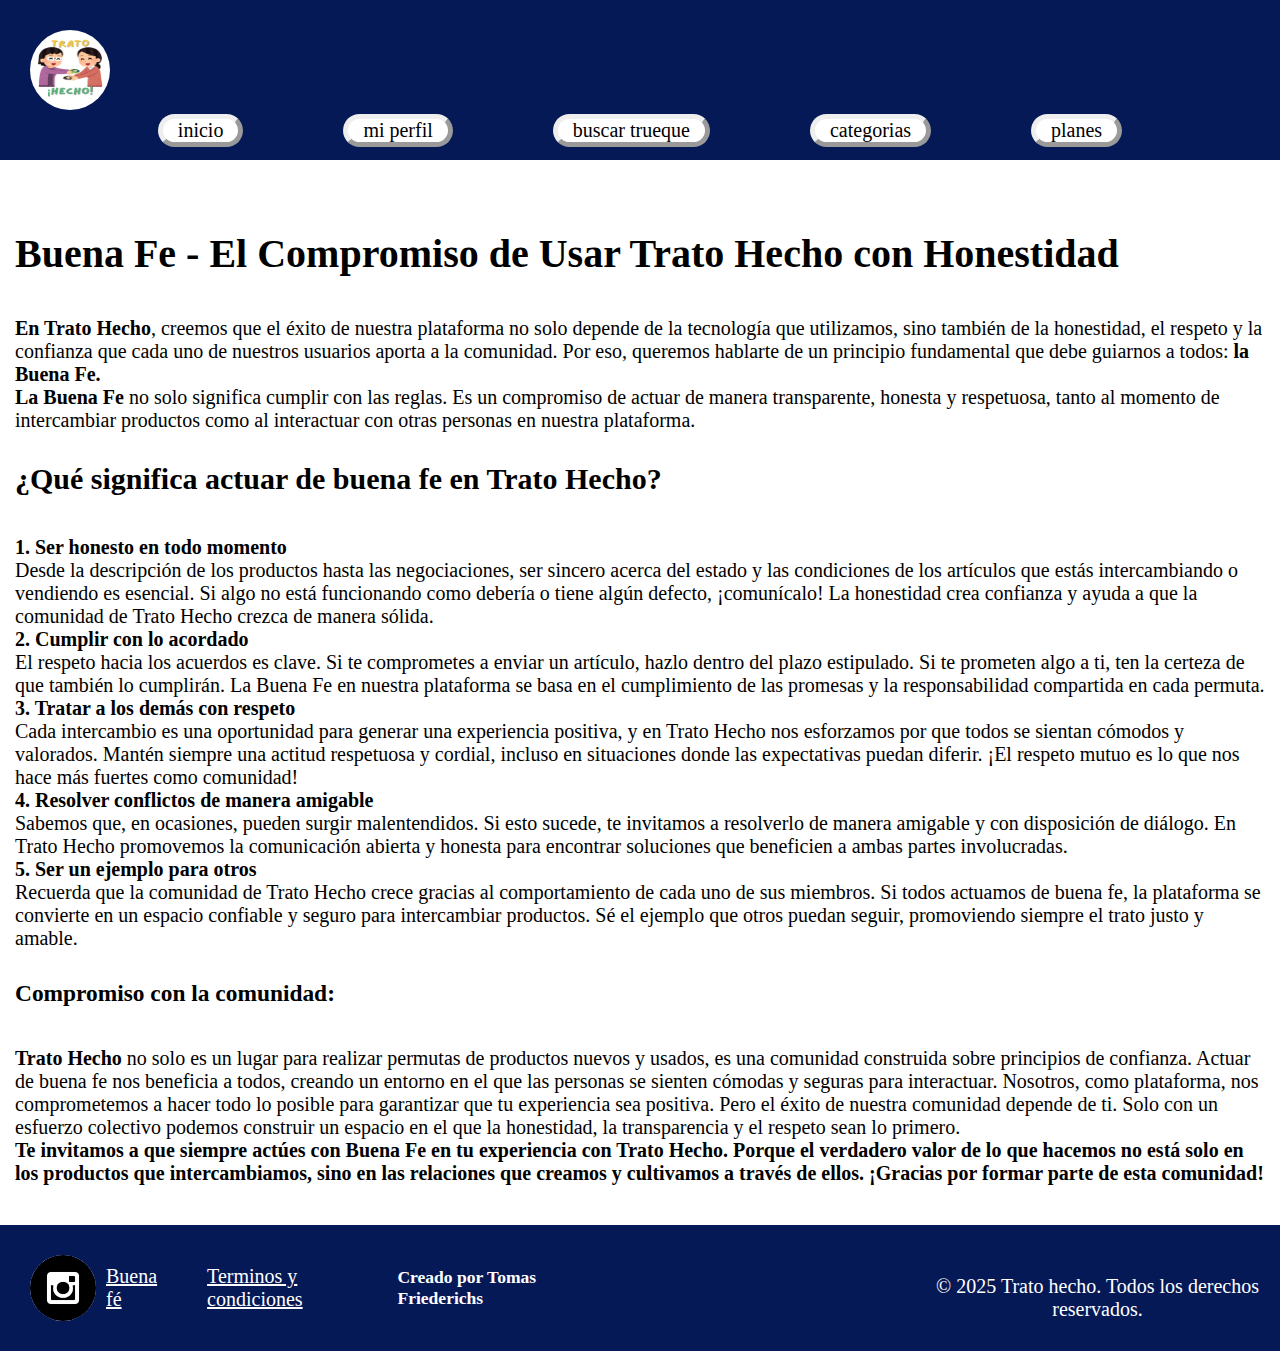
==== pages/buena-fe.html @ 166a9880 "Primeros cambios guardados" ====
<!DOCTYPE html>
<html lang="en">
<head>
    <meta charset="UTF-8">
    <meta name="viewport" content="width=device-width, initial-scale=1.0">
    <title>Buena Fe</title>
    <link rel="stylesheet" href="../css/style.css">
</head>
<body>
    <header>
        <div class="logoContainer">
            <a href="../index.html">
<img class="logoImagen" src="../recursos/LOGO.jpg" alt="logo del titulo">
</a>
        <nav>
            <ul>
               <li><a href="../index.html">inicio</a></li>
               <li><a href="mi-perfil.html">mi perfil</a></li>
               <li><a href="buscar-trueque.html">buscar trueque</a></li>           
               <li><a href="categorias.html">categorias</a></li>
               <li><a href="planes.html">planes</a></li>
            </ul>
        </nav>
    </header>
    <section class="buenaFe">
    <h1>Buena Fe - El Compromiso de Usar Trato Hecho con Honestidad</h1>
<p><b>En Trato Hecho</b>, creemos que el éxito de nuestra plataforma no solo depende de la tecnología que utilizamos, sino también de la honestidad, el respeto y la confianza que cada uno de nuestros usuarios aporta a la comunidad. Por eso, queremos hablarte de un principio fundamental que debe guiarnos a todos: <b>la Buena Fe.</b></p>
<p><b>La Buena Fe</b> no solo significa cumplir con las reglas. Es un compromiso de actuar de manera transparente, honesta y respetuosa, tanto al momento de intercambiar productos como al interactuar con otras personas en nuestra plataforma.</p>
<h2>¿Qué significa actuar de buena fe en Trato Hecho?</h2>
<b>1. Ser honesto en todo momento</b>
<p>Desde la descripción de los productos hasta las negociaciones, ser sincero acerca del estado y las condiciones de los artículos que estás intercambiando o vendiendo es esencial. Si algo no está funcionando como debería o tiene algún defecto, ¡comunícalo! La honestidad crea confianza y ayuda a que la comunidad de Trato Hecho crezca de manera sólida.</p>
<b>2. Cumplir con lo acordado</b>
<p>El respeto hacia los acuerdos es clave. Si te comprometes a enviar un artículo, hazlo dentro del plazo estipulado. Si te prometen algo a ti, ten la certeza de que también lo cumplirán. La Buena Fe en nuestra plataforma se basa en el cumplimiento de las promesas y la responsabilidad compartida en cada permuta.</p>
<b>3. Tratar a los demás con respeto</b>
<p>Cada intercambio es una oportunidad para generar una experiencia positiva, y en Trato Hecho nos esforzamos por que todos se sientan cómodos y valorados. Mantén siempre una actitud respetuosa y cordial, incluso en situaciones donde las expectativas puedan diferir. ¡El respeto mutuo es lo que nos hace más fuertes como comunidad!</p>
<b>4. Resolver conflictos de manera amigable</b>
<p>Sabemos que, en ocasiones, pueden surgir malentendidos. Si esto sucede, te invitamos a resolverlo de manera amigable y con disposición de diálogo. En Trato Hecho promovemos la comunicación abierta y honesta para encontrar soluciones que beneficien a ambas partes involucradas.</p>
<b>5. Ser un ejemplo para otros</b>
<p>Recuerda que la comunidad de Trato Hecho crece gracias al comportamiento de cada uno de sus miembros. Si todos actuamos de buena fe, la plataforma se convierte en un espacio confiable y seguro para intercambiar productos. Sé el ejemplo que otros puedan seguir, promoviendo siempre el trato justo y amable.</p>
<h3>Compromiso con la comunidad:</h3>
<p><b>Trato Hecho</b> no solo es un lugar para realizar permutas de productos nuevos y usados, es una comunidad construida sobre principios de confianza. Actuar de buena fe nos beneficia a todos, creando un entorno en el que las personas se sienten cómodas y seguras para interactuar.
Nosotros, como plataforma, nos comprometemos a hacer todo lo posible para garantizar que tu experiencia sea positiva. Pero el éxito de nuestra comunidad depende de ti. Solo con un esfuerzo colectivo podemos construir un espacio en el que la honestidad, la transparencia y el respeto sean lo primero.</p>
<h4>Te invitamos a que siempre actúes con Buena Fe en tu experiencia con Trato Hecho. Porque el verdadero valor de lo que hacemos no está solo en los productos que intercambiamos, sino en las relaciones que creamos y cultivamos a través de ellos.
¡Gracias por formar parte de esta comunidad!</h4>
</section>
<footer>
    <div class="redes">
    <img src="../recursos/images.png" alt="instagram">
    </div>
    <div class="terminos">
        <a href="../pages/buena-fe.html">Buena fé</a>
    <a href="../pages/terminos.html">Terminos y condiciones</a>
</div>
<div class="creador">
<h3>Creado por Tomas Friederichs</h3>
</div>
<div class="copyRight">
    <p>&copy; 2025 Trato hecho. Todos los derechos reservados.</p>
</div>
</footer>
</body>
</html>
---- css/style.css ----
*{
    margin: 0;
    padding: 0;
    box-sizing: border-box ;
}


/* paleta de colores */

/* general */

body{
        background-color: rgb(255, 255, 255);   
     }

/* header */

.logoContainer{
height: 100px;
}

.logoImagen{
   width: 80px;
   height:80px;
   border-radius: 100px;
}

ul{
    list-style: none;
}

header{
    padding: 30px;
    background-color: rgb(6, 25, 87);
}

nav ul{
    display: flex;
    justify-content:center;
    margin-left: 100px;
}

li a {
    text-decoration: none;
    display: flex;
    color: rgb(0, 0, 0);
  }

header li{
    text-decoration: none;
    justify-content: center;
    text-align: center;
    padding-left: 15px;
    padding-right: 15px;
    background-color: rgb(255, 255, 255);
    border: outset 5px;
    margin-right: 100px;
    border-radius: 20px;
    font-size: 20px;
}

/* main index */

.tituloPrincipal{
    text-align: center;
    color: rgb(6, 25, 87);
    margin: 100px;
    font-size: 30px; 
}


.tituloPrincipal p{
    color: rgb(0, 0, 0); 
    margin-top: 10px;
}


.banner{
    display: flex;
    justify-content: center;
    width: 100%;
    height: 700px;    
}

.tituloPresentacion{
    margin: 100px;
    text-align: center;
    font-size: 30px;
}
.tituloPresentacion h2{
    margin-bottom: 20px;
    color: rgb(6, 25, 87);
}

.tituloTruequedor{
    margin: 100px;
    text-align: center;
    font-size: 30px;
    margin-top: 150px;
    margin-bottom: 150px;
 }
 .tituloTruequedor h2{
    margin-bottom: 20px;
    color: rgb(6, 25, 87);
    
 }

/* footer index */

footer{
    display: flex;
    width: 100%;
    height: 100%;
    padding: 20px;
    background-color: rgb(6, 25, 87);
    text-decoration: none;
    color: white;
    font-size: 20px;

}
footer a{
    color: white;
    font-size: 20px;
}

footer img{
    height: 66px;
    border-radius: 40px;
}

.terminos{
    display: flex;
align-items: center;
}

.terminos a{
    margin-right: 50px;
    
}

.buenfe{
    margin-left: 20px;
    
}
.redes{
    display: flex;
    margin: 5px;
    padding: 5px;
}

.creador{
    display: flex;
    align-items: center;
    font-size: 15px;
    margin: 5px;
    padding: 5px;
}
.copyRight{
    color:white;
    display: flex;
    text-align: center;
    margin-left: 350px;
    justify-items: center;
    margin-top: 30px;
}


/*SECCION BUSCAR TRUEQUE */
.grillaPosteo{
    display: flex;
    flex-direction: column;
    justify-content: center;
    align-items: center;
}
.posteo{
    margin-bottom: 200px;
    margin-top: 50px;
}
.contactoGrilla{
    width: 100%;
    height: 50px;
    display: flex;
    justify-content: space-around;
    margin: 50px;
    background-color: rgb(6, 25, 87);
    padding-bottom: 80px;
    padding-top: 20px;
    border-radius: 20px;
    padding-left: 10px;
    padding-right: 10px;
    

}
button{
    padding: 20px;
    border-radius: 20px;
    font-size: 20px;
    padding-bottom: 40px;
  
}
.funda{
    margin-left:200px;
}
.cocheBebe{
    width: 500px;
    margin-left: 150px;
}
.herramientas{
    width: 500px;
    margin-left: 60px;

}
.mueble{
    margin-left: 100px;
}
/* SECCION MI PERFIL*/
.contenedorGrid img{
    width: 50%;
    height: 80%;
} 
.contenedorGrid{
    display: grid;
    grid-template-areas:
    "titulo titulo2"
    "info productos"
    "infoFinal productos"
    "valoracion1 . "
    "valoracion producto2"
    "insignia1 . "
    "insignias producto3";
    grid-template-columns: 30% 60%;
    grid-template-rows: 100px 250px 300px 50px 400px 50px 400px;
    justify-content: center;
    justify-items: center;
    margin-top: 40px;
    
    
}
.truequedorPrincipal{
    grid-area: titulo;
}
.silueta{
    grid-area: info;
}
.datosPersonales{
    grid-area: infoFinal;
}
.productosGrid{
    grid-area: titulo2;
}
.imagenesProductos1{
    grid-area:productos;
}
.imagenesProductos2{
    grid-area: producto2;
}
.imagenesProductos3{
    grid-area: producto3;
}
.valoracion{
    grid-area:valoracion ;
}
.insignias{
    grid-area: insignias;
}
.insignias1{
    grid-area: insignia1;
}


/* Sección de categorías */
.categorias {
    padding: 20px;
    text-align: center;
}

.categorias h2 {
    font-size: 2rem;
    margin-bottom: 20px;
    margin-top: 50px;
}

.listaCategorias {
    list-style: none;
    padding: 0px;
}

.listaCategorias li {
    display: inline-block;
    margin: 20px 15px;
}

.listaCategorias a {
    font-size: 1,5rem;
    color: rgb(6, 25, 87);
    padding: 10px 20px;
    background-color: #fff;
    border: 2px solid rgb(6, 25, 87);
    border-radius: 5px;
    
}

.listaCategorias a:hover {
    background-color: #99ef94;
    color: white;
}

.bannerCategoria img{
    width: 400px;

}
.bannerCategoria{
    margin-bottom: 50px;
    font-size: 1,5rem;
    
}
.bannerCategoria h1{
    color: rgb(6, 25, 87);
}

/* Seccion planes */
.formulario-nombre h1 {
    text-align: center;
    font-size: 36px;
    color: #000000;
    margin-top: 20px;
}
.formulario-contacto {
    width: 50%;
    max-width: 600px;
    margin: 30px auto;
    margin-top: 60px;
    padding: 20px;
    background-color: rgb(6, 25, 87);
    border-radius: 8px;
}
.formulario-contacto label {
    display: block;
    font-size: 20px;
    margin-bottom: 15px;
    color: #ffffff;
}
.formulario-contacto input,
.formulario-contacto textarea {
    width: 100%;
    padding: 10px;
    margin-bottom: 40px;
    border: 1px solid #ebe6e6;
    border-radius: 4px;
    font-size: 20px;
    color: #333;
}

.formulario-contacto textarea {
    height: 100px;
}

.planes{
    display: grid;
    grid-template-areas: 
    ". tituloPlan ."
    "plan1 . plan2"
    "plan1 . plan2"
    "imgPlan1 . imgPlan2";
    grid-template-columns: 25% 40% 25% ;
    grid-template-rows: 100px 100px 50px 300px ;
    justify-content: center;
    justify-items: center;
    margin-top: 100px;
}

.tituloPlan{
    grid-area: tituloPlan;
    font-size: 35px;
    padding-top: 30px; 
    padding-left: 10px;
    padding-right: 10px;
    border-radius: 40px;
    color: #fff;
    background-color:  rgb(6, 25, 87);

}
.plan1{
    grid-area: plan1;
    font-size: 25px;
    background-color: rgb(6, 25, 87);
    color: #fff;
    margin-bottom: 50px;
    padding-top: 30px;
    padding-left: 20px;
    padding-right: 20px;
    border-radius: 40px;

}
.plan2{
    grid-area: plan2;
    font-size: 25px;
    background-color: rgb(6, 25, 87);
    color: #fff;
    margin-bottom: 50px;
    padding-top: 30px;
    padding-left: 20px;
    padding-right: 20px;
    border-radius: 40px;

}
.imgPlan1{
    grid-area: imgPlan1;
    width: 90%;

}
.imgPlan2{
    grid-area: imgPlan2;
    width: 90%;
    
}

.iframeBanner{
    display: flex;
    justify-content: center;
    margin: 200px;
    height: 600px;
 }

 .videoIframe{
    width:100%;
    height: auto;
 }

/* BUENA FE */

.buenaFe{
    font-size: 20px;
    margin-top: 40px;
    margin-left: 15px;
    margin-right: 15px;
    margin-bottom: 40px;
}
.buenaFe h1{
    padding-bottom: 40px;
    padding-top: 30px;
}
.buenaFe h2{
    padding-bottom: 40px;
    padding-top: 30px;
}
.buenaFe h3{
    padding-bottom: 40px;
    padding-top: 30px;
}

/* Seccion terminos y condiciones*/
.terminosCondiciones{
    font-size: 20px;
    margin-top: 40px;
    margin-left: 15px;
    margin-right: 15px;
    margin-bottom: 40px;
}

.terminosCondiciones h1{
    padding-bottom: 40px;
    padding-top: 30px;
}
.terminosCondiciones h2{
    padding-bottom: 20px;
    padding-top: 10px;
}
.terminosCondiciones h3{
    padding-bottom: 40px;
    padding-top: 30px;
}
.terminosCondiciones h4{
    padding-bottom: 60px;
    padding-top: 50px;
}
/* RESPONSIVE MOBILE*/
@media (max-width:500px){
    
}
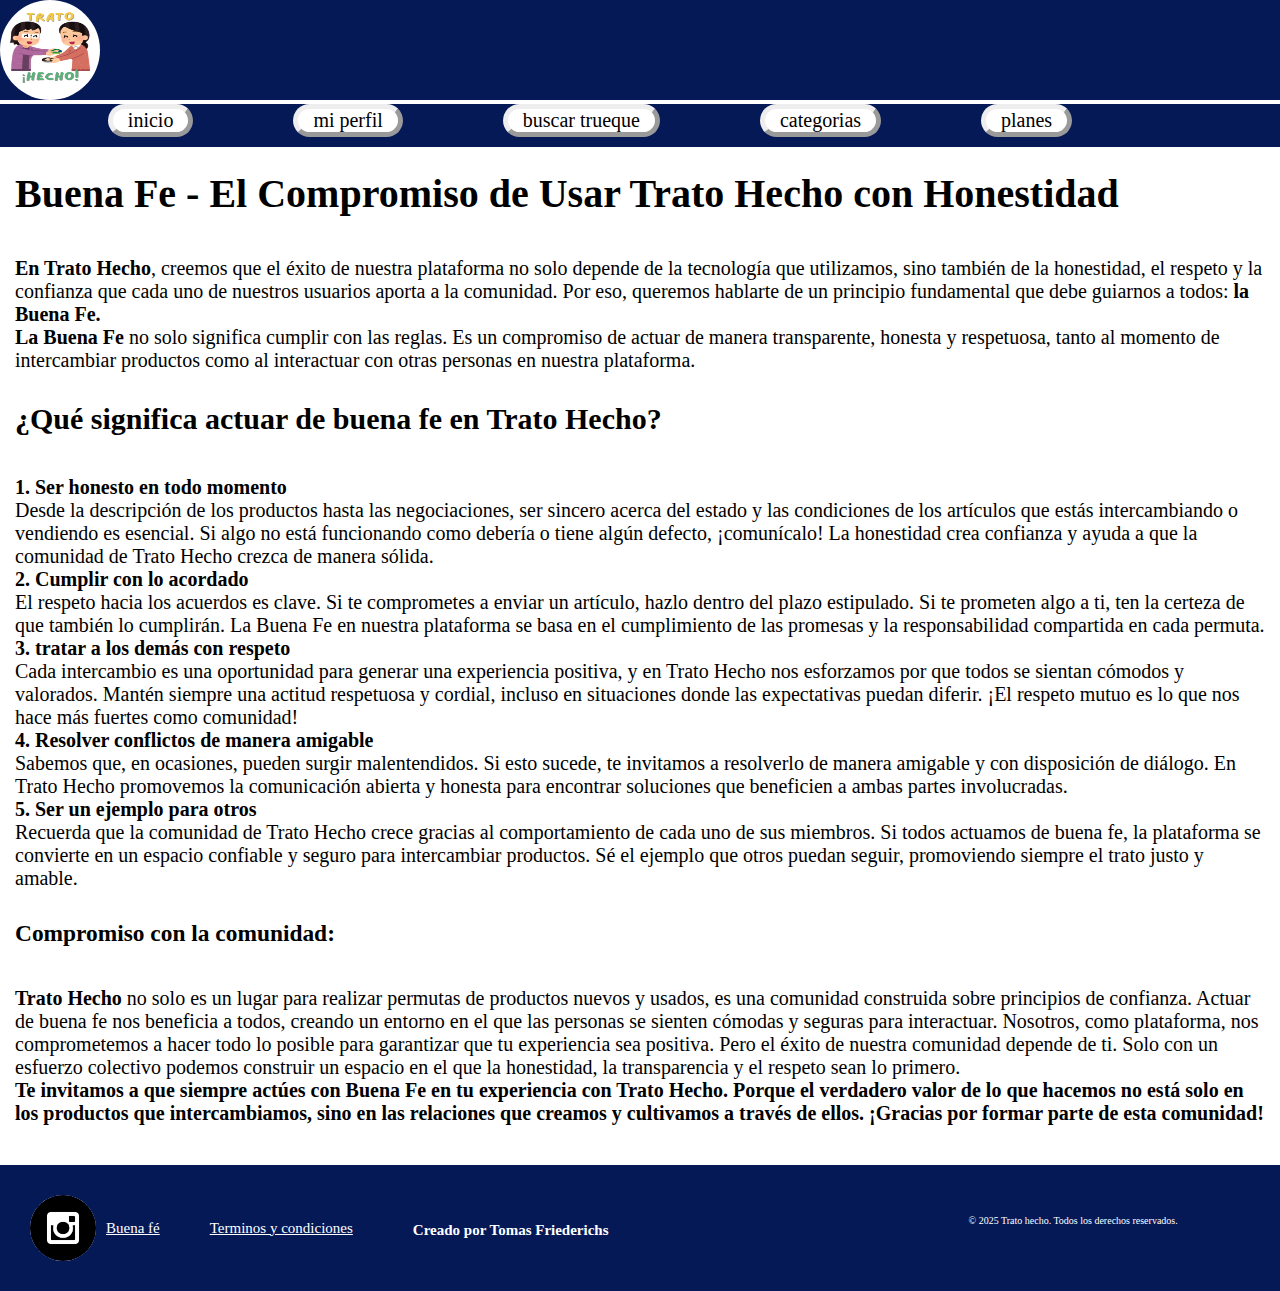
==== commit a9da35be: "Ajuste el navbar" ====
--- a/pages/buena-fe.html
+++ b/pages/buena-fe.html
@@ -4,6 +4,8 @@
     <meta charset="UTF-8">
     <meta name="viewport" content="width=device-width, initial-scale=1.0">
     <title>Buena Fe</title>
+    <!-- link css bs -->
+    <link href="https://cdn.jsdelivr.net/npm/bootstrap@5.3.5/dist/css/bootstrap.min.css" rel="stylesheet" integrity="sha384-SgOJa3DmI69IUzQ2PVdRZhwQ+dy64/BUtbMJw1MZ8t5HZApcHrRKUc4W0kG879m7" crossorigin="anonymous">
     <link rel="stylesheet" href="../css/style.css">
 </head>
 <body>
@@ -31,7 +33,7 @@
 <p>Desde la descripción de los productos hasta las negociaciones, ser sincero acerca del estado y las condiciones de los artículos que estás intercambiando o vendiendo es esencial. Si algo no está funcionando como debería o tiene algún defecto, ¡comunícalo! La honestidad crea confianza y ayuda a que la comunidad de Trato Hecho crezca de manera sólida.</p>
 <b>2. Cumplir con lo acordado</b>
 <p>El respeto hacia los acuerdos es clave. Si te comprometes a enviar un artículo, hazlo dentro del plazo estipulado. Si te prometen algo a ti, ten la certeza de que también lo cumplirán. La Buena Fe en nuestra plataforma se basa en el cumplimiento de las promesas y la responsabilidad compartida en cada permuta.</p>
-<b>3. Tratar a los demás con respeto</b>
+<b>3. tratar a los demás con respeto</b>
 <p>Cada intercambio es una oportunidad para generar una experiencia positiva, y en Trato Hecho nos esforzamos por que todos se sientan cómodos y valorados. Mantén siempre una actitud respetuosa y cordial, incluso en situaciones donde las expectativas puedan diferir. ¡El respeto mutuo es lo que nos hace más fuertes como comunidad!</p>
 <b>4. Resolver conflictos de manera amigable</b>
 <p>Sabemos que, en ocasiones, pueden surgir malentendidos. Si esto sucede, te invitamos a resolverlo de manera amigable y con disposición de diálogo. En Trato Hecho promovemos la comunicación abierta y honesta para encontrar soluciones que beneficien a ambas partes involucradas.</p>
@@ -58,5 +60,7 @@
     <p>&copy; 2025 Trato hecho. Todos los derechos reservados.</p>
 </div>
 </footer>
+<!-- js bs -->
+<script src="https://cdn.jsdelivr.net/npm/bootstrap@5.3.5/dist/js/bootstrap.bundle.min.js" integrity="sha384-k6d4wzSIapyDyv1kpU366/PK5hCdSbCRGRCMv+eplOQJWyd1fbcAu9OCUj5zNLiq" crossorigin="anonymous"></script>
 </body>
 </html>--- a/css/style.css
+++ b/css/style.css
@@ -3,8 +3,6 @@
     padding: 0;
     box-sizing: border-box ;
 }
-
-
 /* paleta de colores */
 
 /* general */
@@ -20,24 +18,24 @@
 }
 
 .logoImagen{
-   width: 80px;
-   height:80px;
+   width: 100px;
+   height:100px;
    border-radius: 100px;
 }
 
 ul{
     list-style: none;
+    background-color: rgb(6, 25, 87);
 }
 
 header{
-    padding: 30px;
     background-color: rgb(6, 25, 87);
 }
 
 nav ul{
     display: flex;
     justify-content:center;
-    margin-left: 100px;
+    margin-left: 0px;
 }
 
 li a {
@@ -52,6 +50,7 @@
     text-align: center;
     padding-left: 15px;
     padding-right: 15px;
+    margin-bottom: 10px;
     background-color: rgb(255, 255, 255);
     border: outset 5px;
     margin-right: 100px;
@@ -64,7 +63,7 @@
 .tituloPrincipal{
     text-align: center;
     color: rgb(6, 25, 87);
-    margin: 100px;
+    margin: 50px;
     font-size: 30px; 
 }
 
@@ -115,19 +114,22 @@
     background-color: rgb(6, 25, 87);
     text-decoration: none;
     color: white;
-    font-size: 20px;
+    font-size: 10px;
 
 }
 footer a{
     color: white;
-    font-size: 20px;
+    font-size: 15px;
 }
 
 footer img{
     height: 66px;
     border-radius: 40px;
 }
-
+footer h3{
+    font-size: 15px;
+    margin-top: 5px;
+}
 .terminos{
     display: flex;
 align-items: center;
@@ -178,47 +180,67 @@
 }
 .contactoGrilla{
     width: 100%;
-    height: 50px;
+    height: 30px;
     display: flex;
     justify-content: space-around;
-    margin: 50px;
-    background-color: rgb(6, 25, 87);
-    padding-bottom: 80px;
+    margin: 10px;
+    margin-right: 80px;
+    padding-bottom: 50px;
     padding-top: 20px;
     border-radius: 20px;
-    padding-left: 10px;
+    
+    
+
+}
+.contactoGrilla-auto{
+    width: 100%;
+    height: 50px;
+    display: flex;
+    justify-content: space-around;
+    margin-right: 80px;
+    padding-bottom: 50px;
+    padding-top: 20px;
+    border-radius: 20px;
+    padding-left: 20px;
     padding-right: 10px;
     
 
 }
 button{
-    padding: 20px;
+    padding: 10px;
     border-radius: 20px;
-    font-size: 20px;
-    padding-bottom: 40px;
+    font-size: 15px;
+    padding-bottom: 30px;
   
 }
+.auto{
+    margin-left:0px;
+    width: 500px;
+}
 .funda{
-    margin-left:200px;
+    margin-left:100px;
+    width: 300px;
 }
 .cocheBebe{
-    width: 500px;
-    margin-left: 150px;
+    width: 300px;
+    margin-left: 100px;
 }
 .herramientas{
-    width: 500px;
-    margin-left: 60px;
+    width: 400px;
+    margin-left: 0px;
 
 }
 .mueble{
-    margin-left: 100px;
+    margin-left: 0px;
 }
 /* SECCION MI PERFIL*/
+
 .contenedorGrid img{
     width: 50%;
-    height: 80%;
+    height: 50%;
 } 
 .contenedorGrid{
+    
     display: grid;
     grid-template-areas:
     "titulo titulo2"
@@ -232,7 +254,7 @@
     grid-template-rows: 100px 250px 300px 50px 400px 50px 400px;
     justify-content: center;
     justify-items: center;
-    margin-top: 40px;
+    margin-top: 200px;
     
     
 }
@@ -266,7 +288,9 @@
 .insignias1{
     grid-area: insignia1;
 }
-
+.datosPersonales{
+    background-color: #fff;
+}
 
 /* Sección de categorías */
 .categorias {
@@ -275,6 +299,8 @@
 }
 
 .categorias h2 {
+    padding-top: 150px;
+    padding-bottom: 40px;
     font-size: 2rem;
     margin-bottom: 20px;
     margin-top: 50px;
@@ -283,6 +309,7 @@
 .listaCategorias {
     list-style: none;
     padding: 0px;
+    background-color: #ffffff;
 }
 
 .listaCategorias li {
@@ -292,10 +319,10 @@
 
 .listaCategorias a {
     font-size: 1,5rem;
-    color: rgb(6, 25, 87);
+    color: rgb(0, 0, 0);
     padding: 10px 20px;
-    background-color: #fff;
-    border: 2px solid rgb(6, 25, 87);
+    background-color: #fcfcfc;
+    border: 2px solid rgb(158, 158, 158);
     border-radius: 5px;
     
 }
@@ -322,7 +349,7 @@
 .formulario-nombre h1 {
     text-align: center;
     font-size: 36px;
-    color: #000000;
+    color: rgb(6, 25, 87);
     margin-top: 20px;
 }
 .formulario-contacto {
@@ -376,10 +403,15 @@
     padding-left: 10px;
     padding-right: 10px;
     border-radius: 40px;
-    color: #fff;
-    background-color:  rgb(6, 25, 87);
-
-}
+    color: rgb(6, 25, 87);
+    transition: all 0.3s ease;
+}
+.tituloPlan:hover{
+    color: rgb(20, 145, 177);
+    transform: scale(1.5);
+    cursor: pointer;
+}
+   
 .plan1{
     grid-area: plan1;
     font-size: 25px;
@@ -414,7 +446,26 @@
     width: 90%;
     
 }
-
+.eleccionPorcentaje{
+    margin: 150px;
+}
+.eleccionPorcentaje h1{
+    color: rgb(6, 25, 87);
+    margin-left: 120px;
+    font-size: 30px;
+    margin-bottom: 50px;
+}
+
+.eleccionTitulo{
+    color: black;
+    transition: all 0.3s ease;
+}
+
+.eleccionTitulo:hover{
+    color: rgb(20, 145, 177);
+    transform: scale(1.1);
+    cursor: pointer;
+}
 .iframeBanner{
     display: flex;
     justify-content: center;
@@ -474,7 +525,9 @@
     padding-bottom: 60px;
     padding-top: 50px;
 }
-/* RESPONSIVE MOBILE*/
+
+
+/* RESPONSIVE MOBILE index*/
 @media (max-width:500px){
     
 }